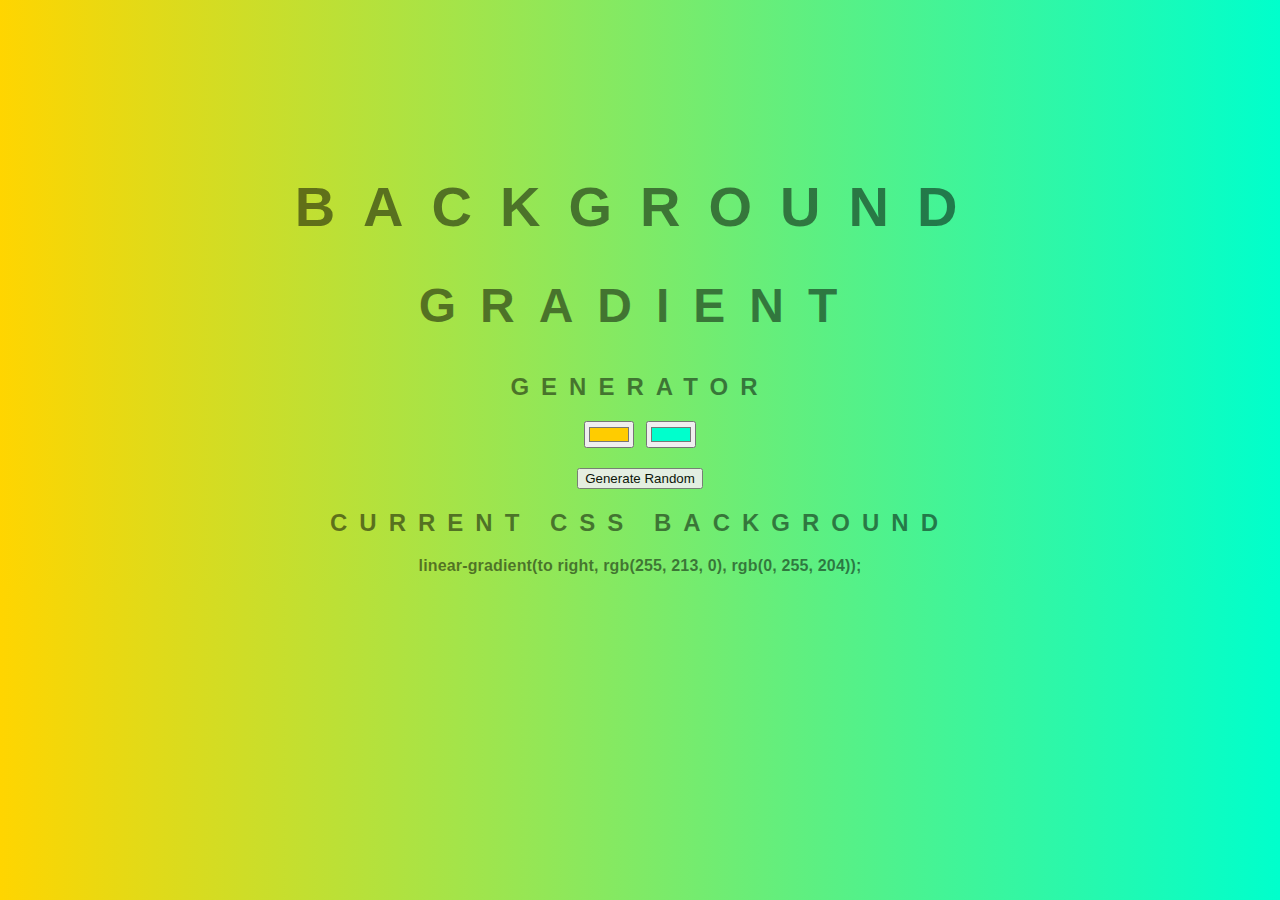
==== Background gradient Generator/index.html @ 3e8c34f7 "Background gradient generator" ====
<!DOCTYPE html>
<html lang="en">
<head>
    <meta charset="UTF-8">
    <meta name="viewport" content="width=device-width, initial-scale=1.0">
    <title>Gradient background</title>
    <link type="text/css" rel="stylesheet" href="style.css">
</head>
<body id="gradient">
    <div class="padder"></div>
    <div class="container">
        <h1>Background</h1>
        <h2>Gradient</h1>
        <h4>Generator</h1>
        <input class="color1" type="color" name="color1" value="#FFCC00">
        <input class="color2" type="color" name="color2" value="#00FFCC"><br>
        <button id="random">Generate Random</button>
        <h4>Current CSS Background</h2>
        <h3>linear-gradient(to right, rgb(255, 213, 0), rgb(0, 255, 204));</h3>
        <script type="text/javascript" src="script.js"></script>
    </div>
</body>
</html>
---- Background gradient Generator/style.css ----
body {
    font: 'Raleway', sans-serif;
    color: rgba(0,0,0,.5);
    text-align: center;
    text-transform: uppercase;
    letter-spacing: .5em;
    top: 15%;
    background: linear-gradient(to right,rgb(255, 213, 0),rgb(0, 255, 204));
}

h1 {
    font: 600 3.5em 'Raleway', sans-serif;
    color: rgba(0,0,0,.5);
    text-align: center;
    text-transform: uppercase;
    letter-spacing: .5em;
  
 
}
h2 {
    font: 600 3em 'Raleway', sans-serif;
    color: rgba(0,0,0,.5);
    text-align: center;
    text-transform: uppercase;
    letter-spacing: .5em;
  
 
}
h4 {
    font: 600 1.5em 'Raleway', sans-serif;
    color: rgba(0,0,0,.5);
    text-align: center;
    text-transform: uppercase;
    letter-spacing: .5em;
    margin: 20px 0;

    padding: 0;
 
}



h3 {
    font: 900 1em 'Raleway', sans-serif;
    color: rgba(0,0,0,.5);
    text-align: center;
    text-transform: none;
    justify-content: center;
    align-items: center;;
    letter-spacing: 0.01em;
    margin: 0;
    padding: 0;
}

button {
    margin-top: 20px;
    opacity: 0.9;
}

.container {
    height: auto;
    position: relative;
}

#color2 {
    opacity: 0.1;
}
#color1 {
    opacity: 0.1;
}

.padder {
    height: 10vw;;
    width: 100%;
}
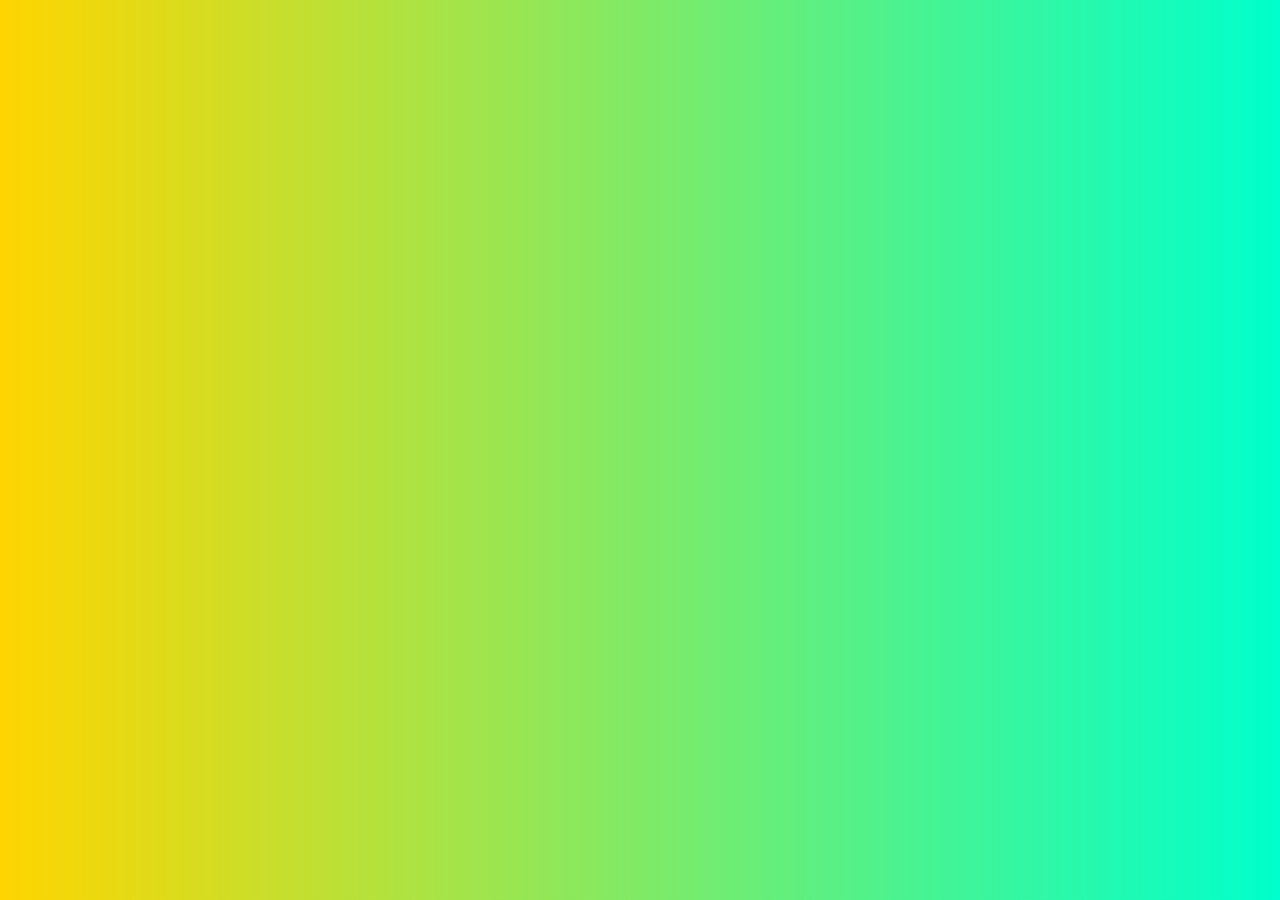
==== commit ca259fe4: "update" ====
--- a/Background gradient Generator/index.html
+++ b/Background gradient Generator/index.html
@@ -7,16 +7,7 @@
     <link type="text/css" rel="stylesheet" href="style.css">
 </head>
 <body id="gradient">
-    <div class="padder"></div>
-    <div class="container">
-        <h1>Background</h1>
-        <h2>Gradient</h1>
-        <h4>Generator</h1>
-        <input class="color1" type="color" name="color1" value="#FFCC00">
-        <input class="color2" type="color" name="color2" value="#00FFCC"><br>
-        <button id="random">Generate Random</button>
-        <h4>Current CSS Background</h2>
-        <h3>linear-gradient(to right, rgb(255, 213, 0), rgb(0, 255, 204));</h3>
+
         <script type="text/javascript" src="script.js"></script>
     </div>
 </body>
